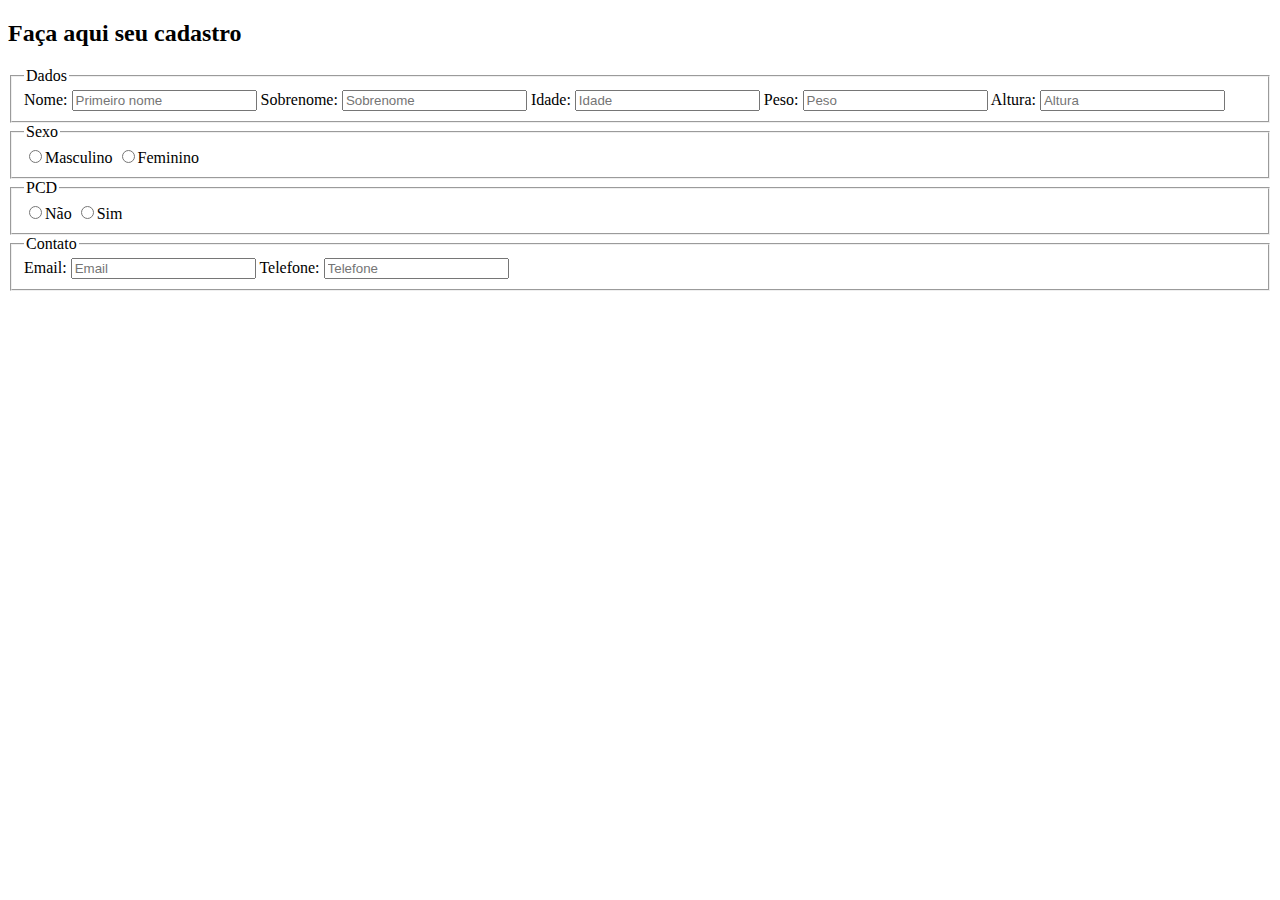
==== index-cadastro.html @ 2198b499 "Finalizando estrutura da página para registro do usuário" ====
<!DOCTYPE html>
<html lang="en">
<head>
    <meta charset="UTF-8">
    <meta http-equiv="X-UA-Compatible" content="IE=edge">
    <meta name="viewport" content="width=device-width, initial-scale=1.0">
    <title>Página de cadastro</title>
</head>
<body>
    <main class="container">
        <form class="form">
            <div class="div--position">
                <h2 class="h1-font-color-size">Faça aqui seu cadastro</h2>
            </div>
            <fieldset class="fieldset">
                <legend>Dados</legend>
                <label for="name">Nome:
                    <input type="text" id="nome" name="name" placeholder="Primeiro nome">
                </label>
                <label for="sobrenome">Sobrenome:
                    <input type="text" id="sobrenome" name="sobrenome" placeholder="Sobrenome">
                </label>
                <label for="idade">Idade:
                    <input type="number" id="idade" name="idade" placeholder="Idade">
                </label>
                <label for="peso">Peso:
                    <input type="text" id="peso" name="peso" placeholder="Peso">
                </label>
                <label for="altura">Altura:
                    <input type="number" id="altura" name="altura" placeholder="Altura">
                </label>
            </fieldset>
            <fieldset class="fieldset">
                <legend>Sexo</legend>
                <input type="radio" id="masc" name="sexo"><label for="masc">Masculino</label>
                <input type="radio" id="fem" name="sexo"><label for="fem">Feminino</label>
            </fieldset>
            <fieldset class="fieldset">
                <legend>PCD</legend>
                <input type="radio" id="nao" name="pcd"><label for="nao">Não</label>
                <input type="radio" id="sim" name="pcd"><label for="sim">Sim</label>
            </fieldset>
            <fieldset class="fieldset">
                <legend>Contato</legend>
                <label for="email">Email:
                    <input type="text" id="email" name="email" placeholder="Email">
                </label>
                <label for="number">Telefone:
                    <input type="number" id="telefone" name="telefone" placeholder="Telefone">
                </label>
            </fieldset>
        </form>
    </main>
</body>
</html>
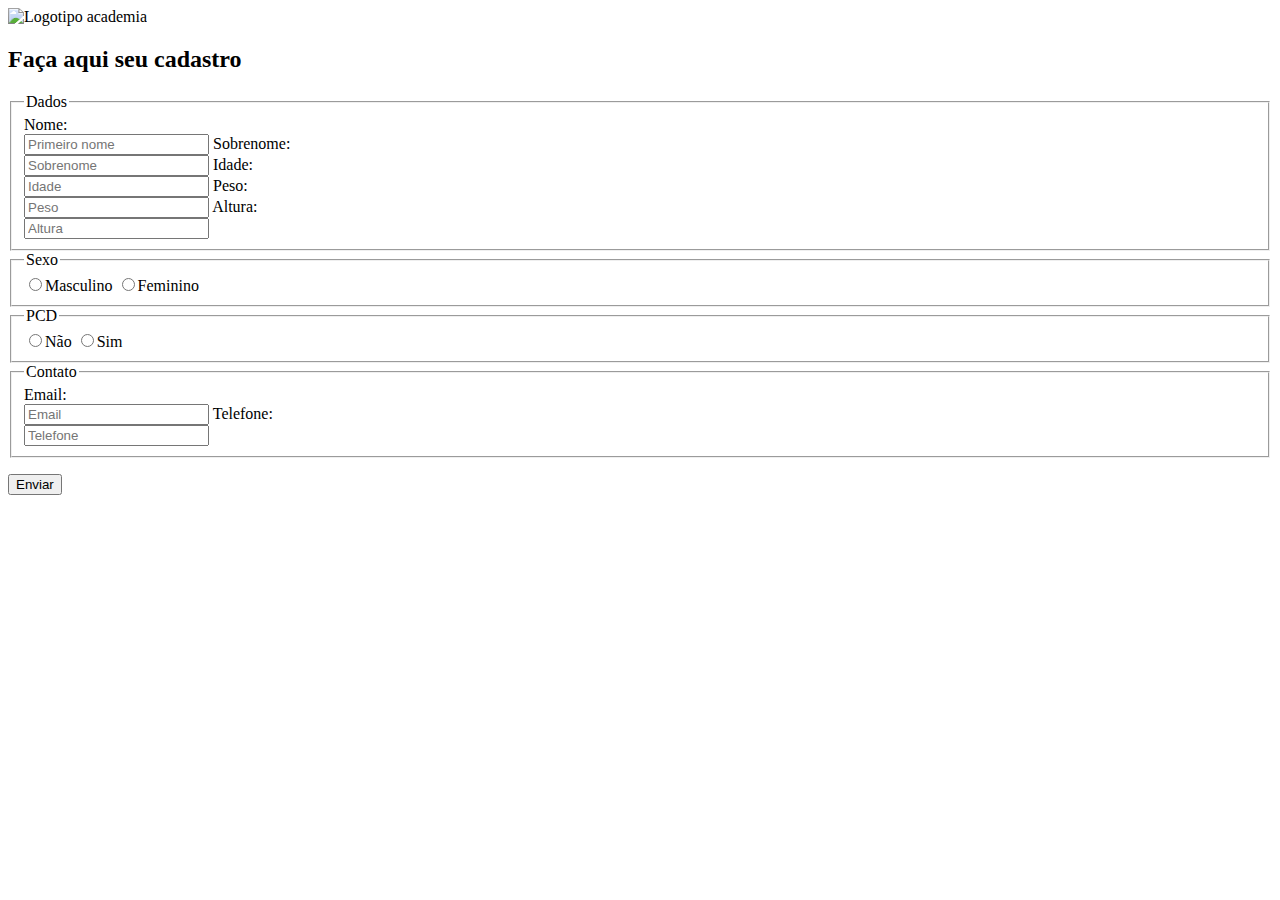
==== commit 2d2de299: "Criado HTML da página de cadastro do usuário e javaScript com uma mensagem de sucesso após se cadast" ====
--- a/index-cadastro.html
+++ b/index-cadastro.html
@@ -1,10 +1,92 @@
-    <!DOCTYPE html>
+<!DOCTYPE html>
+<html lang="pt-br">
+<head>
+    <meta charset="UTF-8">
+    <meta http-equiv="X-UA-Compatible" content="IE=edge">
+    <meta name="viewport" content="width=device-width, initial-scale=1.0">
+    <title>Página de cadastro</title>
+    <link rel="stylesheet" href="./css/estilos.css">
+</head>
+<body>
+    <main class="container">
+        <img src="img/Logotipo_de_musculação___Vetor_Premium-removebg-preview.png" alt="Logotipo academia" width="100px">
+        <form class="formulario">
+            <div class="div div--position">
+                <h2 class="h1-font-color-size">Faça aqui seu cadastro</h2>
+            </div>
+            <div class="div div--position">
+                <fieldset class="fieldset fieldset--position">
+                    <legend class="legend">Dados</legend>
+                    <label for="name" class="label--dados">Nome: <br>
+                        <input type="text" id="nome" name="name" placeholder="Primeiro nome">
+                    </label>
+                    <label for="sobrenome" class="label--dados">Sobrenome: <br>
+                        <input type="text" id="sobrenome" name="sobrenome" placeholder="Sobrenome">
+                    </label>
+                    <label for="idade" class="label--dados">Idade: <br>
+                        <input type="number" id="idade" name="idade" placeholder="Idade">
+                    </label>
+                    <label for="peso" class="label--dados">Peso: <br>
+                        <input type="text" id="peso" name="peso" placeholder="Peso">
+                    </label>
+                    <label for="altura" class="label--dados">Altura: <br>
+                        <input type="number" id="altura" name="altura" placeholder="Altura">
+                    </label>
+                </fieldset>
+                <fieldset class="fieldset">
+                    <legend class="legend legend--dados">Sexo</legend>
+                    <div>
+                        <input type="radio" id="masc" name="sexo"><label for="masc">Masculino</label>
+                        <input type="radio" id="fem" name="sexo"><label for="fem">Feminino</label>
+                    </div>
+                </fieldset>
+                <fieldset class="fieldset">
+                    <legend class="legend legend--dados">PCD</legend>
+                    <div>
+                        <input type="radio" id="nao" name="pcd"><label for="nao">Não</label>
+                        <input type="radio" id="sim" name="pcd"><label for="sim">Sim</label>
+                    </div>
+                </fieldset>
+                <fieldset class="fieldset fieldset--position">
+                    <legend class="legend">Contato</legend>
+                    <label for="email" class="label--dados">Email: <br>
+                        <input type="text" id="email" name="email" placeholder="Email">
+                    </label>
+                    <label for="number" class="label--dados">Telefone: <br>
+                        <input type="number" id="telefone" name="telefone" placeholder="Telefone">
+                    </label>
+                </fieldset>
+            </div>
+            <p id="enviado"></p>
+            <button type="submit" onclick="enviar()">Enviar</button>
+        </form>
+    </main>
+
+    <script src="index.js"></script>
+</body>
+</html>
+
+
+
+
+
+
+
+
+
+
+
+
+
+
+<!-- <!DOCTYPE html>
 <html lang="en">
 <head>
     <meta charset="UTF-8">
     <meta http-equiv="X-UA-Compatible" content="IE=edge">
     <meta name="viewport" content="width=device-width, initial-scale=1.0">
     <title>Página de cadastro</title>
+    <link rel="stylesheet" href="estilos.scss/style.css">
 </head>
 <body>
     <main class="container">
@@ -52,4 +134,4 @@
         </form>
     </main>
 </body>
-</html>+</html> -->--- a/estilos.scss/style.css
+++ b/estilos.scss/style.css
@@ -0,0 +1,442 @@
+* {
+  margin: 0;
+  padding: 0;
+}
+
+@media (min-width: 641px) {
+  .apenas-celular {
+    display: none !important;
+  }
+}
+
+@media (max-width: 640px) {
+  .apenas-desktop {
+    display: none !important;
+  }
+}
+
+header {
+  width: 100%;
+  height: 100%;
+  background: blanchedalmond url(../imagens/academia_00102073.jpg) center no-repeat;
+  background-size: cover;
+}
+header nav {
+  display: flex;
+  justify-content: space-between;
+}
+header nav a {
+  text-decoration: none;
+  color: #000;
+  margin-top: 0;
+}
+header nav .cadastro {
+  flex-direction: column;
+  position: fixed;
+  text-align: center;
+  width: 200px;
+  margin-top: 50px;
+}
+header nav .cadastro button {
+  font-family: Verdana, Geneva, Tahoma, sans-serif;
+  font-size: 16px;
+  padding: 10px;
+  background-color: #ff7424;
+  border: none;
+  cursor: pointer;
+}
+header nav .cadastro button:hover:hover {
+  border-radius: 5px 15px;
+  transition-duration: 0.3s;
+  background-color: brown;
+  color: rgb(217, 217, 217);
+  letter-spacing: 0.2em;
+  text-decoration: overline;
+}
+header nav .logo {
+  width: 150px;
+}
+@media (max-width: 640px) {
+  header nav .position-nav {
+    display: none;
+  }
+  header nav img.apenas-celular {
+    cursor: pointer;
+  }
+}
+header nav ul {
+  display: flex;
+  flex-direction: row;
+  list-style: none;
+}
+header nav ul li {
+  width: 130px;
+  background-color: rgba(255, 255, 255, 0.3490196078);
+  border-left: solid black 1px;
+}
+header nav ul li:hover {
+  border-bottom: 1px solid #000;
+}
+header nav ul li a {
+  text-decoration: none;
+  padding: 20px;
+  font-family: Verdana, Geneva, Tahoma, sans-serif;
+  color: rgb(6, 6, 6);
+  font-weight: 200;
+  font-size: 18px;
+  display: flex;
+  align-items: center;
+}
+
+main {
+  background-color: rgb(51, 51, 51);
+  text-align: center;
+  padding-bottom: 40px;
+}
+main img.logo-main {
+  margin: 50px;
+}
+main .conteiner {
+  width: 95%;
+  margin: auto;
+  background-color: #fff;
+  display: flex;
+  flex-direction: column;
+  border-radius: 3px;
+}
+main .conteiner .text-img {
+  width: 90%;
+  margin: auto;
+  margin-top: 20px;
+  padding: 50px;
+  display: flex;
+  flex-direction: row;
+  font-family: "Gill Sans", "Gill Sans MT", Calibri, "Trebuchet MS", sans-serif;
+  text-align: justify;
+  color: rgb(24, 24, 24);
+  font-size: 20px;
+  line-height: 1.7em;
+}
+main .conteiner .text-img .par-serv {
+  text-align: left;
+}
+@media (max-width: 640px) {
+  main .conteiner .text-img {
+    flex-direction: column;
+    width: 80%;
+  }
+  main .conteiner .text-img .img-serv {
+    width: 80%;
+    border-radius: 10%;
+  }
+  main .conteiner .text-img .par-serv {
+    color: rgb(217, 217, 217);
+    background-color: rgba(41, 41, 41, 0.218);
+  }
+  main .conteiner .text-img .unico {
+    padding-right: 200px;
+  }
+  main .conteiner .text-img .subtitle-serv {
+    color: rgb(217, 217, 217);
+    background-color: rgba(41, 41, 41, 0.218);
+  }
+}
+main .conteiner .text-img .unico {
+  text-align: right;
+}
+@media (max-width: 640px) {
+  main .conteiner .reverso {
+    display: flex;
+    flex-direction: column-reverse;
+  }
+}
+main .conteiner .img-serv {
+  width: 50%;
+  padding: 15px;
+  border-radius: 50px;
+  -o-object-fit: cover;
+     object-fit: cover;
+  -o-object-position: top;
+     object-position: top;
+}
+main .conteiner .div-section {
+  padding: 15px;
+}
+main .conteiner .div-section .subtitle-serv {
+  padding-bottom: 20px;
+}
+@media (max-width: 640px) {
+  main .conteiner .div-section {
+    background: url(../imagens/Pink\ Retro\ Neon\ Line\ Dumbbell\ Icon\ by\ dylanxh\ _\ Redbubble.png) center repeat;
+    background-attachment: fixed;
+    background-size: auto;
+    border-radius: 3px;
+  }
+}
+
+section {
+  background-color: rgb(51, 51, 51);
+}
+section h3 {
+  font-family: "Gill Sans", "Gill Sans MT", Calibri, "Trebuchet MS", sans-serif;
+  text-align: center;
+  color: rgb(6, 6, 6);
+  font-size: 40px;
+  font-family: "Gill Sans", "Gill Sans MT", Calibri, "Trebuchet MS", sans-serif;
+  width: 300px;
+  margin: auto;
+  border-top: 1px solid rgb(26, 26, 26);
+}
+
+#hcg-slider-1 {
+  background-color: #fff;
+  width: 95%;
+  height: 600px;
+  margin: auto;
+  border-radius: 0.5%;
+  display: flex;
+  flex-direction: column;
+  justify-content: center;
+  align-items: center;
+}
+
+.hcg-slide-dot-control {
+  padding-bottom: 20px;
+}
+
+#hcg-slider-1 .hcg-slide-container {
+  width: 800px;
+  height: 400px;
+  padding: 30px;
+}
+
+.hcg-slider-body {
+  height: 100%;
+  width: 100%;
+}
+
+.hcg-slider {
+  text-align: center;
+  font-family: Arial, Helvetica, sans-serif;
+}
+
+.hcg-slide-container {
+  max-width: 100%;
+  display: inline-block;
+  position: relative;
+}
+
+.hcg-slides {
+  width: 100%;
+  height: 100%;
+  display: none;
+  overflow: hidden;
+  justify-content: center;
+  align-items: center;
+  border-radius: 5px;
+}
+
+.hcg-slides img {
+  max-width: 100%;
+  max-height: 100%;
+  display: inline-block;
+}
+
+.hcg-slide-dot-control {
+  margin-top: 10px;
+  text-align: center;
+}
+
+.hcg-slide-dot {
+  cursor: pointer;
+  height: 13px;
+  width: 13px;
+  margin: 0 2px;
+  background-color: #bbb;
+  border-radius: 50%;
+  display: inline-block;
+}
+
+.hcg-slide-dot.dot-active {
+  background-color: #717171;
+}
+
+/************CSS Animation***********/
+.animated {
+  animation-name: fadeInUp;
+  animation-duration: 1s;
+}
+
+@keyframes fadeInUp {
+  0% {
+    opacity: 0;
+    transform: translateY(20px);
+  }
+  100% {
+    opacity: 1;
+    transform: translateY(0);
+  }
+}
+.fadeInUp {
+  animation-name: fadeInUp;
+}
+
+.position {
+  padding-top: 70px;
+  background-color: rgb(51, 51, 51);
+}
+.position .instrutores {
+  border-top: 2px solid rgb(26, 26, 26);
+  font-family: "Gill Sans", "Gill Sans MT", Calibri, "Trebuchet MS", sans-serif;
+  text-align: center;
+  color: #fff;
+  font-size: 50px;
+  font-family: "Gill Sans", "Gill Sans MT", Calibri, "Trebuchet MS", sans-serif;
+}
+.position .aside1 {
+  width: 80%;
+  height: 350px;
+  margin: auto;
+  display: flex;
+  flex-direction: row;
+  justify-content: space-evenly;
+  align-items: center;
+}
+@media (max-width: 640px) {
+  .position .aside1 {
+    flex-direction: column;
+    margin-top: 300px;
+    margin-bottom: 400px;
+  }
+  .position .aside1 .img-instrutores {
+    padding: 10px;
+  }
+}
+.position .aside1 .img-instrutores {
+  position: relative;
+}
+.position .aside1 .img-instrutores .personal {
+  width: 300px;
+  height: 300px;
+  border-radius: 50%;
+  -o-object-fit: cover;
+     object-fit: cover;
+  -o-object-position: top;
+     object-position: top;
+}
+.position .aside1 .img-instrutores .img-redes {
+  display: flex;
+  justify-content: center;
+  align-items: center;
+  position: absolute;
+  left: 90px;
+  bottom: 20px;
+}
+.position .aside2 {
+  width: 100%;
+  height: 600px;
+  margin-top: 70px;
+}
+@media (max-width: 640px) {
+  .position .aside2 {
+    margin-bottom: 1300px;
+  }
+}
+.position .aside2 h4 {
+  font-family: "Gill Sans", "Gill Sans MT", Calibri, "Trebuchet MS", sans-serif;
+  text-align: center;
+  color: #eaeaea;
+  font-size: 35px;
+  font-family: "Gill Sans", "Gill Sans MT", Calibri, "Trebuchet MS", sans-serif;
+  border-top: 2px solid rgb(26, 26, 26);
+  width: 20%;
+  margin: auto;
+  padding-top: 5px;
+}
+@media (max-width: 640px) {
+  .position .aside2 h4 {
+    width: 50%;
+  }
+}
+.position .aside2 .depoimentos-clientes {
+  display: flex;
+  flex-direction: row;
+  justify-content: space-evenly;
+  margin-top: 60px;
+}
+@media (max-width: 640px) {
+  .position .aside2 .depoimentos-clientes {
+    flex-direction: column;
+    align-items: center;
+  }
+}
+.position .aside2 .depoimentos-clientes .position-p {
+  width: 200px;
+}
+.position .aside2 .depoimentos-clientes .position-p .depoimentos-img {
+  border-radius: 30px;
+}
+.position .aside2 .depoimentos-clientes .position-p .p-aside2 {
+  font-family: "Gill Sans", "Gill Sans MT", Calibri, "Trebuchet MS", sans-serif;
+  text-align: left;
+  color: #e5e5e5;
+  font-size: 18px;
+}
+.position .video {
+  display: flex;
+  justify-content: center;
+  padding-bottom: 50px;
+}
+.position .video iframe {
+  box-shadow: 5px 3px 1px rgba(8, 8, 8, 0.5215686275);
+}
+.position .mapa {
+  display: flex;
+  justify-content: center;
+  padding-bottom: 20px;
+}
+
+footer {
+  background-color: rgb(51, 51, 51);
+  display: flex;
+  flex-direction: column;
+}
+@media (max-width: 640px) {
+  footer {
+    align-items: center;
+  }
+  footer address {
+    padding: 20px;
+    border-right: 1px solid white;
+    border-left: 1px solid white;
+  }
+}
+footer .fim {
+  display: flex;
+  justify-content: space-between;
+  margin: 80px 200px;
+}
+footer .fim h5 {
+  font-family: "Gill Sans", "Gill Sans MT", Calibri, "Trebuchet MS", sans-serif;
+  text-align: left;
+  color: #fff;
+  font-size: 30px;
+}
+footer .fim p {
+  font-family: "Gill Sans", "Gill Sans MT", Calibri, "Trebuchet MS", sans-serif;
+  text-align: left;
+  color: #fff;
+  font-size: 18px;
+}
+footer .redes {
+  margin-left: 200px;
+}
+footer .redes .dev {
+  font-family: "Gill Sans", "Gill Sans MT", Calibri, "Trebuchet MS", sans-serif;
+  text-align: left;
+  color: #fff;
+  font-size: 18px;
+}
+footer .redes .dev a {
+  color: #fff;
+}/*# sourceMappingURL=style.css.map */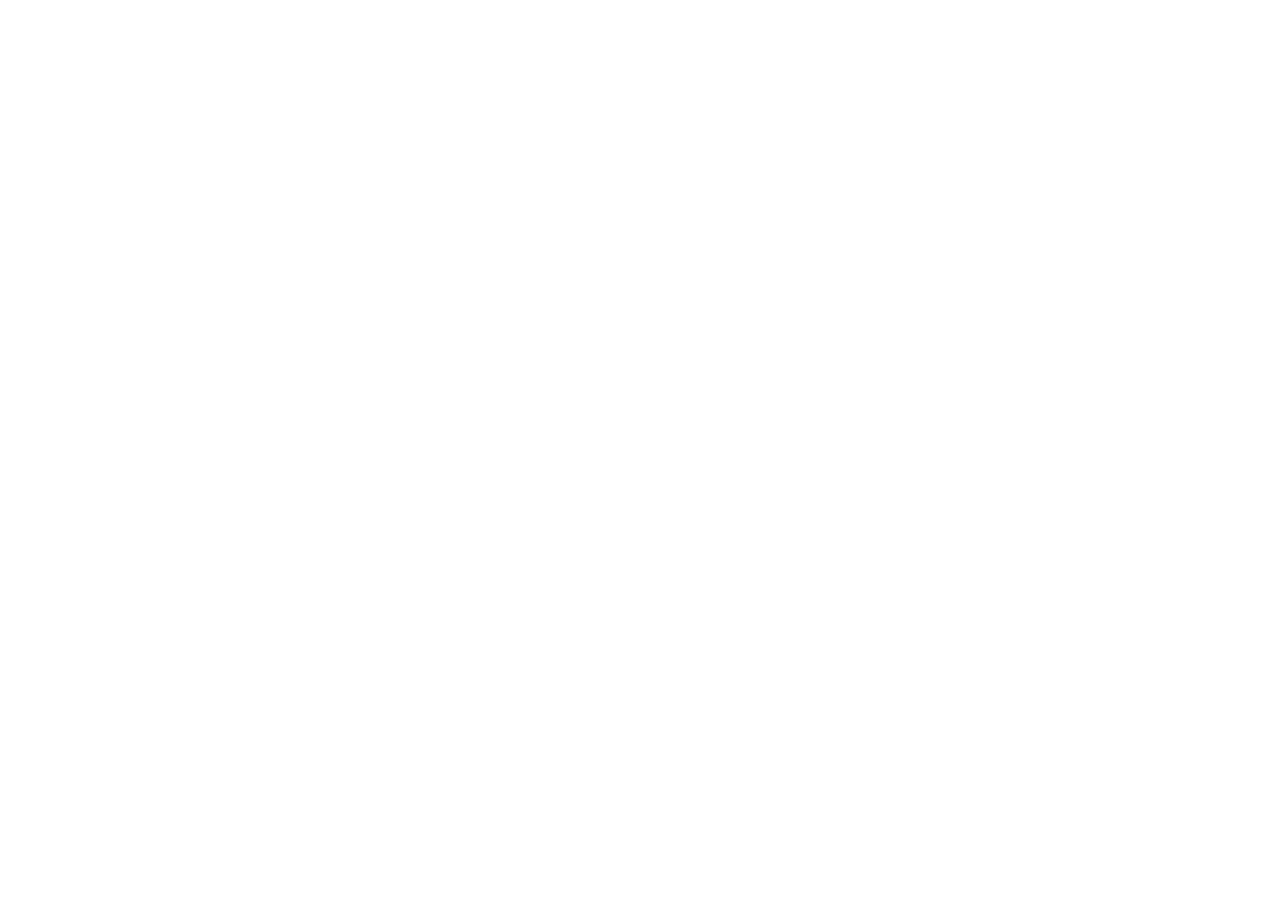
==== commit 01f25ae0: "Estilizado modo mobile first a página de cadastro do usuário" ====
--- a/index-cadastro.html
+++ b/index-cadastro.html
@@ -5,11 +5,11 @@
     <meta http-equiv="X-UA-Compatible" content="IE=edge">
     <meta name="viewport" content="width=device-width, initial-scale=1.0">
     <title>Página de cadastro</title>
-    <link rel="stylesheet" href="./css/estilos.css">
+    <link rel="stylesheet" href="estilos.scss/style.css">
 </head>
 <body>
-    <main class="container">
-        <img src="img/Logotipo_de_musculação___Vetor_Premium-removebg-preview.png" alt="Logotipo academia" width="100px">
+    <main class="container apenas-celular">
+        <img src="imagens/Logotipo_de_musculação___Vetor_Premium-removebg-preview.png" alt="Logotipo academia" width="120px">
         <form class="formulario">
             <div class="div div--position">
                 <h2 class="h1-font-color-size">Faça aqui seu cadastro</h2>
--- a/estilos.scss/style.css
+++ b/estilos.scss/style.css
@@ -48,7 +48,7 @@
 header nav .cadastro button:hover:hover {
   border-radius: 5px 15px;
   transition-duration: 0.3s;
-  background-color: brown;
+  background-color: #A52A2A;
   color: rgb(217, 217, 217);
   letter-spacing: 0.2em;
   text-decoration: overline;
@@ -59,9 +59,6 @@
 @media (max-width: 640px) {
   header nav .position-nav {
     display: none;
-  }
-  header nav img.apenas-celular {
-    cursor: pointer;
   }
 }
 header nav ul {
@@ -89,7 +86,7 @@
 }
 
 main {
-  background-color: rgb(51, 51, 51);
+  background-color: #A52A2A;
   text-align: center;
   padding-bottom: 40px;
 }
@@ -129,16 +126,8 @@
     width: 80%;
     border-radius: 10%;
   }
-  main .conteiner .text-img .par-serv {
-    color: rgb(217, 217, 217);
-    background-color: rgba(41, 41, 41, 0.218);
-  }
   main .conteiner .text-img .unico {
     padding-right: 200px;
-  }
-  main .conteiner .text-img .subtitle-serv {
-    color: rgb(217, 217, 217);
-    background-color: rgba(41, 41, 41, 0.218);
   }
 }
 main .conteiner .text-img .unico {
@@ -153,11 +142,12 @@
 main .conteiner .img-serv {
   width: 50%;
   padding: 15px;
-  border-radius: 50px;
   -o-object-fit: cover;
      object-fit: cover;
   -o-object-position: top;
      object-position: top;
+  -webkit-clip-path: polygon(25% 0%, 98% 0%, 75% 100%, 2% 100%);
+          clip-path: polygon(25% 0%, 98% 0%, 75% 100%, 2% 100%);
 }
 main .conteiner .div-section {
   padding: 15px;
@@ -165,17 +155,9 @@
 main .conteiner .div-section .subtitle-serv {
   padding-bottom: 20px;
 }
-@media (max-width: 640px) {
-  main .conteiner .div-section {
-    background: url(../imagens/Pink\ Retro\ Neon\ Line\ Dumbbell\ Icon\ by\ dylanxh\ _\ Redbubble.png) center repeat;
-    background-attachment: fixed;
-    background-size: auto;
-    border-radius: 3px;
-  }
-}
 
 section {
-  background-color: rgb(51, 51, 51);
+  background-color: #A52A2A;
 }
 section h3 {
   font-family: "Gill Sans", "Gill Sans MT", Calibri, "Trebuchet MS", sans-serif;
@@ -283,7 +265,7 @@
 
 .position {
   padding-top: 70px;
-  background-color: rgb(51, 51, 51);
+  background-color: #A52A2A;
 }
 .position .instrutores {
   border-top: 2px solid rgb(26, 26, 26);
@@ -397,7 +379,7 @@
 }
 
 footer {
-  background-color: rgb(51, 51, 51);
+  background-color: #A52A2A;
   display: flex;
   flex-direction: column;
 }
@@ -439,4 +421,47 @@
 }
 footer .redes .dev a {
   color: #fff;
+}
+
+.container {
+  width: 100%;
+  height: 100%;
+  position: fixed;
+  background: url(../imagens/academia_00102073.jpg) left no-repeat;
+  background-size: cover;
+  font-family: Verdana, Geneva, Tahoma, sans-serif;
+  color: rgb(6, 6, 6);
+  display: flex;
+  flex-direction: column;
+  align-items: center;
+  justify-content: flex-start;
+}
+.container .formulario {
+  width: 65%;
+  padding: 15px;
+  background-color: rgba(255, 109, 5, 0.9137254902);
+  border: 1px solid black;
+  border-radius: 6px;
+}
+.container .formulario .div {
+  padding-bottom: 15px;
+}
+.container .formulario .fieldset {
+  padding-bottom: 15px;
+  border: 1px solid white;
+}
+.container .formulario .fieldset--position {
+  display: flex;
+  flex-direction: column;
+}
+.container .formulario .fieldset--position .label--dados {
+  padding: 5px 30px;
+}
+.container .formulario .fieldset--position .label--dados input {
+  height: 25px;
+  border: none;
+}
+.container .formulario .legend {
+  font-weight: 600;
+  letter-spacing: 0.2em;
 }/*# sourceMappingURL=style.css.map */--- a/estilos.scss/style.css
+++ b/estilos.scss/style.css
@@ -48,7 +48,7 @@
 header nav .cadastro button:hover:hover {
   border-radius: 5px 15px;
   transition-duration: 0.3s;
-  background-color: brown;
+  background-color: #A52A2A;
   color: rgb(217, 217, 217);
   letter-spacing: 0.2em;
   text-decoration: overline;
@@ -59,9 +59,6 @@
 @media (max-width: 640px) {
   header nav .position-nav {
     display: none;
-  }
-  header nav img.apenas-celular {
-    cursor: pointer;
   }
 }
 header nav ul {
@@ -89,7 +86,7 @@
 }
 
 main {
-  background-color: rgb(51, 51, 51);
+  background-color: #A52A2A;
   text-align: center;
   padding-bottom: 40px;
 }
@@ -129,16 +126,8 @@
     width: 80%;
     border-radius: 10%;
   }
-  main .conteiner .text-img .par-serv {
-    color: rgb(217, 217, 217);
-    background-color: rgba(41, 41, 41, 0.218);
-  }
   main .conteiner .text-img .unico {
     padding-right: 200px;
-  }
-  main .conteiner .text-img .subtitle-serv {
-    color: rgb(217, 217, 217);
-    background-color: rgba(41, 41, 41, 0.218);
   }
 }
 main .conteiner .text-img .unico {
@@ -153,11 +142,12 @@
 main .conteiner .img-serv {
   width: 50%;
   padding: 15px;
-  border-radius: 50px;
   -o-object-fit: cover;
      object-fit: cover;
   -o-object-position: top;
      object-position: top;
+  -webkit-clip-path: polygon(25% 0%, 98% 0%, 75% 100%, 2% 100%);
+          clip-path: polygon(25% 0%, 98% 0%, 75% 100%, 2% 100%);
 }
 main .conteiner .div-section {
   padding: 15px;
@@ -165,17 +155,9 @@
 main .conteiner .div-section .subtitle-serv {
   padding-bottom: 20px;
 }
-@media (max-width: 640px) {
-  main .conteiner .div-section {
-    background: url(../imagens/Pink\ Retro\ Neon\ Line\ Dumbbell\ Icon\ by\ dylanxh\ _\ Redbubble.png) center repeat;
-    background-attachment: fixed;
-    background-size: auto;
-    border-radius: 3px;
-  }
-}
 
 section {
-  background-color: rgb(51, 51, 51);
+  background-color: #A52A2A;
 }
 section h3 {
   font-family: "Gill Sans", "Gill Sans MT", Calibri, "Trebuchet MS", sans-serif;
@@ -283,7 +265,7 @@
 
 .position {
   padding-top: 70px;
-  background-color: rgb(51, 51, 51);
+  background-color: #A52A2A;
 }
 .position .instrutores {
   border-top: 2px solid rgb(26, 26, 26);
@@ -397,7 +379,7 @@
 }
 
 footer {
-  background-color: rgb(51, 51, 51);
+  background-color: #A52A2A;
   display: flex;
   flex-direction: column;
 }
@@ -439,4 +421,47 @@
 }
 footer .redes .dev a {
   color: #fff;
+}
+
+.container {
+  width: 100%;
+  height: 100%;
+  position: fixed;
+  background: url(../imagens/academia_00102073.jpg) left no-repeat;
+  background-size: cover;
+  font-family: Verdana, Geneva, Tahoma, sans-serif;
+  color: rgb(6, 6, 6);
+  display: flex;
+  flex-direction: column;
+  align-items: center;
+  justify-content: flex-start;
+}
+.container .formulario {
+  width: 65%;
+  padding: 15px;
+  background-color: rgba(255, 109, 5, 0.9137254902);
+  border: 1px solid black;
+  border-radius: 6px;
+}
+.container .formulario .div {
+  padding-bottom: 15px;
+}
+.container .formulario .fieldset {
+  padding-bottom: 15px;
+  border: 1px solid white;
+}
+.container .formulario .fieldset--position {
+  display: flex;
+  flex-direction: column;
+}
+.container .formulario .fieldset--position .label--dados {
+  padding: 5px 30px;
+}
+.container .formulario .fieldset--position .label--dados input {
+  height: 25px;
+  border: none;
+}
+.container .formulario .legend {
+  font-weight: 600;
+  letter-spacing: 0.2em;
 }/*# sourceMappingURL=style.css.map */